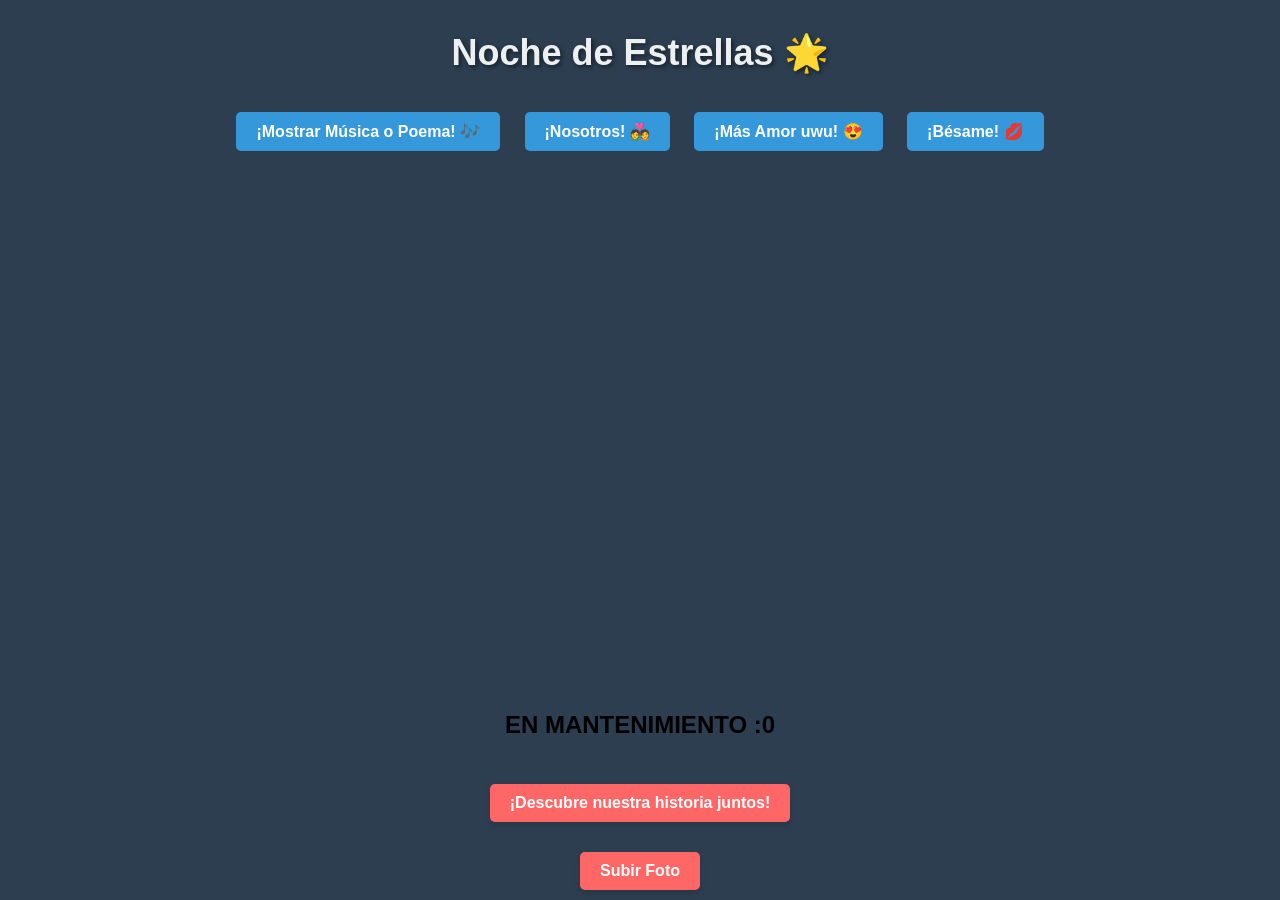
==== amor.html @ d6c186bd "Update amor.html" ====
<!DOCTYPE html>
<html lang="es">

<head>
    <meta charset="UTF-8">
    <meta name="viewport" content="width=device-width, initial-scale=1.0">
    <title>Noche de Estrellas 🌟</title>
    <style>
        body {
            background-color: #2c3e50;
            text-align: center;
            font-family: 'Arial', sans-serif;
            line-height: 1.6;
            margin: 0;
            padding: 0;
            display: flex;
            flex-direction: column;
            align-items: center;
            justify-content: center;
            height: 100vh;
            transition: background-color 0.5s ease;
            overflow: auto; /* Mostrar barras de desplazamiento cuando sea necesario */
        }

        /* Estrellas parpadeantes */
        .stars {
            position: fixed;
            top: 0;
            left: 0;
            width: 100%;
            height: 100%;
            z-index: -1; /* Para que esté detrás del contenido */
        }

        .stars:after {
            content: '';
            display: block;
            position: absolute;
            width: 100%;
            height: 100%;
            background-image: url('https://image.freepik.com/vector-gratis/fondo-noche-estrellada_1048-9569.jpg'); /* Imagen de fondo */
            background-size: 1px 1px; /* Tamaño de la estrella */
            animation: animateStars 50s linear infinite; /* Animación de estrellas */
        }

        @keyframes animateStars {
            0% {
                background-position: 0 0;
            }
            100% {
                background-position: 10000px 5000px; /* Desplazamiento horizontal y vertical para simular movimiento */
            }
        }

        h1 {
            color: #ecf0f1;
            font-size: 36px; /* Tamaño del texto */
            margin-bottom: 20px; /* Margen inferior para separarlo del resto del contenido */
            text-shadow: 2px 2px 4px rgba(0, 0, 0, 0.5); /* Sombra de texto para mejorar la legibilidad */
        }

        button {
            background-color: #3498db;
            color: white;
            font-size: 16px;
            font-weight: bold;
            padding: 10px 20px;
            margin: 10px;
            border: none;
            border-radius: 5px;
            cursor: pointer;
            transition: background-color 0.3s;
        }

        button:hover {
            background-color: #2980b9;
        }

        #poema {
            display: none;
            padding: 20px;
            font-size: 20px;
            font-style: italic;
            border: 2px solid #3498db;
            border-radius: 10px;
            background-color: #ecf0f1;
            margin: 20px;
            box-shadow: 0 0 10px rgba(0, 0, 0, 0.1);
            transition: opacity 1s ease, display 1s ease;
        }

        .playlist {
            display: flex;
            flex-wrap: wrap;
            justify-content: center;
            gap: 10px;
            margin: 20px;
            opacity: 0;
            transition: opacity 1s ease;
        }

        .playlist button {
            background-color: #3498db;
            color: white;
            font-size: 14px;
            font-weight: bold;
            padding: 8px 16px;
            margin: 6px;
            border: none;
            border-radius: 5px;
            cursor: pointer;
            transition: background-color 0.3s;
        }

        .playlist button:hover {
            background-color: #2980b9;
        }

        #ferPlaylist,
        #andyPlaylist {
            flex: 1;
            max-width: 400px;
        }

        .novela-link {
            background-color: #ff6666;
            color: white;
            font-size: 16px;
            font-weight: bold;
            padding: 10px 20px;
            margin-top: 20px;
            border: none;
            border-radius: 5px;
            cursor: pointer;
            transition: background-color 0.3s;
            box-shadow: 0 4px 6px rgba(0, 0, 0, 0.1);
        }

        .novela-link:hover {
            background-color: #ff3333;
        }
    </style>
</head>

<body>
    <div class="stars"></div>
    <h1>Noche de Estrellas 🌟</h1>
   <div>
    <button id="mostrar">¡Mostrar Música o Poema! 🎶</button>
       <button id="nosotros">¡Nosotros! 💑</button>
       <button onclick="reproducir('https://www.youtube.com/embed/2oooF0_1390')">¡Más Amor uwu! 😍</button>
    <button onclick="reproducir('https://www.youtube.com/embed/biUYbAk-S1w')">¡Bésame! 💋</button>
</div>

    <div id="ferPlaylist" class="playlist">
        <button onclick="reproducir('https://www.youtube.com/embed/ymJ1svwvpLQ')">Fer 1</button>
        <button onclick="reproducir('https://www.youtube.com/embed/QlZNGcVfeF0')">Fer 2</button>
        <button onclick="reproducir('https://www.youtube.com/embed/x1ayw8GRJUo')">Fer 3</button>
        <button onclick="reproducir('https://www.youtube.com/embed/aSjflT_J0Xo')">Fer 4</button>
        <button onclick="reproducir('https://www.youtube.com/embed/U5yU2KPw1WY')">Fer 5</button>
        <button onclick="reproducir('https://www.youtube.com/embed/ZYslw-iBm8U')">Fer 6</button>
        <button onclick="reproducir('https://www.youtube.com/embed/Kbyp0QQM__g')">Fer 7</button>
        <button onclick="reproducir('https://www.youtube.com/embed/a1ozTSkE27U')">Fer 8</button>
    </div>
    <div id="andyPlaylist" class="playlist">
        <button onclick="reproducir('https://www.youtube.com/embed/9QHiXsBtmmI')">Andy 1</button>
        <button onclick="reproducir('https://www.youtube.com/embed/LgQYPqr9Rho')">Andy 2</button>
        <button onclick="reproducir('https://www.youtube.com/embed/85qbNFHshdY')">Andy 3</button>
        <button onclick="reproducir('https://www.youtube.com/embed/dNa5gs24gis')">Andy 4</button>
        <button onclick="reproducir('https://www.youtube.com/embed/jMNRg3nHwU0')">Andy 5</button>
        <button onclick="reproducir('https://www.youtube.com/embed/KWGrPNqz4uc')">Andy 6</button>
        <button onclick="reproducir('https://www.youtube.com/embed/f10mB6fKszU')">Andy 7</button>
        <button onclick="reproducir('https://www.youtube.com/embed/aBSkvI0CkgU')">Andy 8</button>
        <button onclick="reproducir('https://www.youtube.com/embed/_6XzJPyAJDI')">Andy 9</button>
        <button onclick="reproducir('https://www.youtube.com/embed/4THFRpw68oQ')">Andy 10</button>
        <button onclick="reproducir('https://www.youtube.com/embed/b1cbgrcBrY0')">Andy 11</button>
        <button onclick="reproducir('https://www.youtube.com/embed/hf5oi2c_jjM')">Andy 12</button>
    </div>
    <div id="video-container"></div>

    <div id="poema">
        Mi amor por ti es tan grande,
        que ni los cielos lo pueden alcanzar.
        Eres la luz que ilumina mi camino,
        la razón por la que sonrío cada día.

        Eres mi confidente, mi amigo, mi amante,
        mi todo en una sola persona.
        Eres mi complemento perfecto,
        la persona con la que quiero pasar el resto de mi vida.

        Tu belleza es tan cautivadora,
        que no puedo resistir mirarte.
        Tu risa es como música para mis oídos,
        y tu voz es como una melodía celestial.

        Quiero ser la mujer que te haga sonreír,
        la que te proteja y te haga sentir amado.
        Quiero estar a tu lado para siempre,
        y hacerte sentir el hombre más afortunado del mundo.

        Eres mi todo, mi razón de ser,
        mi amor eterno y verdadero.
        Te amo más allá de las palabras,
        y espero que nunca lo dudes. ESPERA UN POCO POR FAVOR....
        enserio , espera , siempre fuiste lo mas bonito que vieron mis ojos 
        que senti algo port ti , mis ojos brillaron y lo se , nada asi me sucedio antes , despues de ser mi todo
        quiero que seas mi vida , quiero que seas lo unico bello en mi vida
        talves sea raro y empalagoso mi forma de ser y actuar pero no me se expresar
        si veo algo que en ella solo me hace pensar , digo tantas cosas pero ninguna como las que te digo a ti , te amo
        y mucho...
    </div>
    <h2>EN MANTENIMIENTO :0</h2>

    <button class="novela-link" onclick="window.location.href = 'novela.html'">¡Descubre nuestra historia juntos!</button>
    <button id="subirFoto" class="novela-link" onclick="window.location.href = 'subirfoto.html'">Subir Foto</button>
    <script>
        const mostrarBtn = document.querySelector("#mostrar");
        const masAmorBtn = document.querySelector("#masAmor");
        const nosotrosBtn = document.querySelector("#nosotros");
        const poema = document.querySelector("#poema");
        const ferPlaylist = document.querySelector("#ferPlaylist");
        const andyPlaylist = document.querySelector("#andyPlaylist");
        const listaDeReproduccion = [
            'ymJ1svwvpLQ', 'QlZNGcVfeF0', 'x1ayw8GRJUo', 'aSjflT_J0Xo', 'U5yU2KPw1WY',
            'ZYslw-iBm8U', 'Kbyp0QQM__g', 'a1ozTSkE27U', '9QHiXsBtmmI', 'LgQYPqr9Rho',
            '85qbNFHshdY', 'dNa5gs24gis', 'jMNRg3nHwU0', 'KWGrPNqz4uc', 'f10mB6fKszU',
            'aBSkvI0CkgU', '_6XzJPyAJDI', '4THFRpw68oQ', 'b1cbgrcBrY0', 'hf5oi2c_jjM','biUYbAk-S1w','2oooF0_1390'
        ];
        let indiceCancionActual = 0;

        const reproducir = function (videoId) {
            // Elimina cualquier contenedor de video existente antes de crear uno nuevo
            const contenedorVideoExistente = document.querySelector("#contenedorVideo");
            if (contenedorVideoExistente) {
                contenedorVideoExistente.remove();
            }

            // Crea un nuevo contenedor para el video y establece sus atributos
            const contenedorVideo = document.createElement("div");
            contenedorVideo.id = "contenedorVideo";
            contenedorVideo.style.textAlign = "center"; // Centra el video horizontalmente

            // Obtén el contenedor de video
            const contenedorVideoPadre = document.getElementById("video-container");

            // Crea un nuevo iframe y establece sus atributos
            const iframe = document.createElement("iframe");
            iframe.src = videoId;
           // Obtén el ancho de la pantalla
const screenWidth = window.innerWidth;

// Establece el ancho del iframe según el ancho de la pantalla
iframe.style.width = screenWidth > 560 ? "560px" : "100%"; // Si el ancho de la pantalla es mayor que 560px, establece el ancho del iframe en 560px, de lo contrario, establece el ancho en 100% del ancho de la pantalla
iframe.style.height = screenWidth > 560 ? "315px" : "auto"; // Si el ancho de la pantalla es mayor que 560px, establece el alto del iframe en 315px, de lo contrario, deja que el alto se ajuste automáticamente
            iframe.allow = "accelerometer; autoplay; clipboard-write; encrypted-media; gyroscope; picture-in-picture";
            iframe.allowFullscreen = true;
            iframe.id = "reproductor";

            // Agrega el iframe al contenedor de video
            contenedorVideo.appendChild(iframe);

            // Agrega el contenedor de video al cuerpo del documento
            contenedorVideoPadre.appendChild(contenedorVideo);
        };

        const reproducirSiguiente = function () {
            indiceCancionActual = (indiceCancionActual + 1) % listaDeReproduccion.length;
            reproducir(listaDeReproduccion[indiceCancionActual]);
        };

        mostrarBtn.addEventListener("click", function () {
            poema.style.display = "block"; // Mostrar el poema
            ferPlaylist.style.opacity = 0; // Ocultar la lista de reproducción de Fer
            andyPlaylist.style.opacity = 0; // Ocultar la lista de reproducción de Andy
        });

        masAmorBtn.addEventListener("click", function () {
            reproducirSiguiente(); // Reproducir la siguiente canción en la lista
        });

        nosotrosBtn.addEventListener("click", function () {
            ferPlaylist.style.opacity = 1;
            andyPlaylist.style.opacity = 1;
        });

        const tag = document.createElement('script');
        tag.src = 'https://www.youtube.com/iframe_api';
        const firstScriptTag = document.getElementsByTagName('script')[0];
        firstScriptTag.parentNode.insertBefore(tag, firstScriptTag);

        let player;
        function onYouTubeIframeAPIReady() {
            player = new YT.Player('player', {
                height: '0',
                width: '0',
                events: {
                    'onReady': onPlayerReady,
                    'onStateChange': onPlayerStateChange
                }
            
});

        }

        function onPlayerReady(event) {
            // event.target.playVideo();
        }

        function onPlayerStateChange(event) {
            if (event.data === YT.PlayerState.ENDED) {
                reproducirSiguiente();
            }
        }
    </script>

</body>

</html>
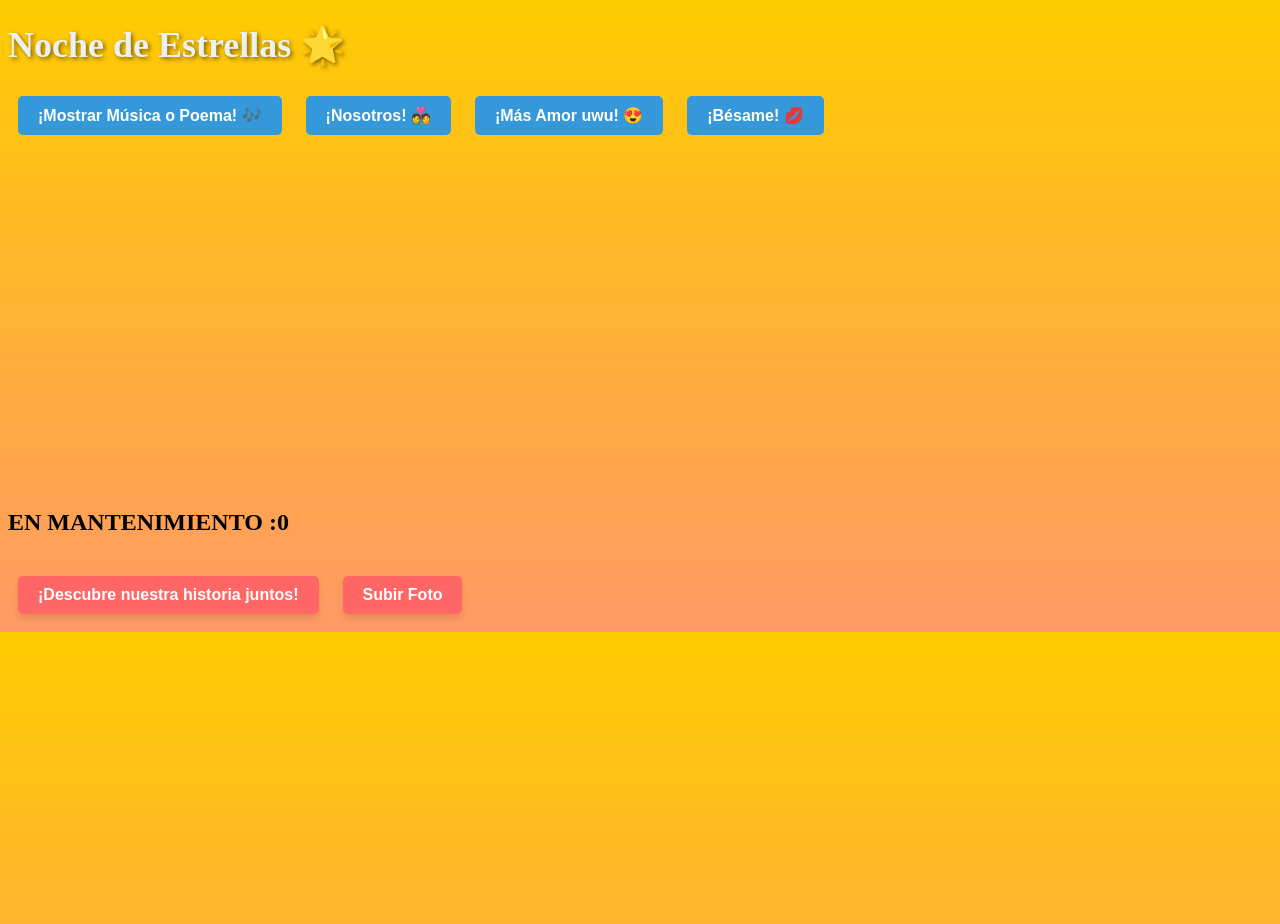
==== commit 75a66655: "Update amor.html" ====
--- a/amor.html
+++ b/amor.html
@@ -6,7 +6,17 @@
     <meta name="viewport" content="width=device-width, initial-scale=1.0">
     <title>Noche de Estrellas 🌟</title>
     <style>
-        body {
+body {
+    background: linear-gradient(to bottom, #ffcc00, #ff9966); /* Un gradiente de amarillo a naranja */
+    /* El resto de tus estilos */
+}
+
+body {
+    background-color: #ffd700; /* Amarillo dorado */
+    /* El resto de tus estilos */
+}
+
+
             background-color: #2c3e50;
             text-align: center;
             font-family: 'Arial', sans-serif;
@@ -180,35 +190,35 @@
 
     <div id="poema">
         Mi amor por ti es tan grande,
-        que ni los cielos lo pueden alcanzar.
-        Eres la luz que ilumina mi camino,
-        la razón por la que sonrío cada día.
-
-        Eres mi confidente, mi amigo, mi amante,
-        mi todo en una sola persona.
-        Eres mi complemento perfecto,
-        la persona con la que quiero pasar el resto de mi vida.
-
-        Tu belleza es tan cautivadora,
-        que no puedo resistir mirarte.
-        Tu risa es como música para mis oídos,
-        y tu voz es como una melodía celestial.
-
-        Quiero ser la mujer que te haga sonreír,
-        la que te proteja y te haga sentir amado.
-        Quiero estar a tu lado para siempre,
-        y hacerte sentir el hombre más afortunado del mundo.
-
-        Eres mi todo, mi razón de ser,
-        mi amor eterno y verdadero.
-        Te amo más allá de las palabras,
-        y espero que nunca lo dudes. ESPERA UN POCO POR FAVOR....
-        enserio , espera , siempre fuiste lo mas bonito que vieron mis ojos 
-        que senti algo port ti , mis ojos brillaron y lo se , nada asi me sucedio antes , despues de ser mi todo
-        quiero que seas mi vida , quiero que seas lo unico bello en mi vida
-        talves sea raro y empalagoso mi forma de ser y actuar pero no me se expresar
-        si veo algo que en ella solo me hace pensar , digo tantas cosas pero ninguna como las que te digo a ti , te amo
-        y mucho...
+que ni los cielos lo pueden alcanzar.
+Eres la luz que ilumina mi camino,
+la razón por la que sonrío cada día.
+
+Eres mi confidente, mi amiga, mi amante,
+mi todo en una sola persona.
+Eres mi complemento perfecto,
+la persona con la que quiero pasar el resto de mi vida.
+
+Tu belleza es tan cautivadora,
+que no puedo resistir mirarte.
+Tu risa es como música para mis oídos,
+y tu voz es como una melodía celestial.
+
+Quiero ser la mujer que te haga sonreír,
+la que te proteja y te haga sentir amada.
+Quiero estar a tu lado para siempre,
+y hacerte sentir la mujer más afortunada del mundo.
+
+Eres mi todo, mi razón de ser,
+mi amor eterno y verdadero.
+Te amo más allá de las palabras,
+y espero que nunca lo dudes. ESPERA UN POCO POR FAVOR....
+enserio, espera, siempre fuiste lo más bonito que vieron mis ojos
+que sentí algo por ti, mis ojos brillaron y lo sé, nada así me sucedió antes, después de ser mi todo
+quiero que seas mi vida, quiero que seas lo único bello en mi vida
+tal vez sea raro y empalagoso mi forma de ser y actuar pero no sé expresarme
+si veo algo que en ella solo me hace pensar, digo tantas cosas pero ninguna como las que te digo a ti, te amo
+y mucho...
     </div>
     <h2>EN MANTENIMIENTO :0</h2>
 
@@ -216,7 +226,6 @@
     <button id="subirFoto" class="novela-link" onclick="window.location.href = 'subirfoto.html'">Subir Foto</button>
     <script>
         const mostrarBtn = document.querySelector("#mostrar");
-        const masAmorBtn = document.querySelector("#masAmor");
         const nosotrosBtn = document.querySelector("#nosotros");
         const poema = document.querySelector("#poema");
         const ferPlaylist = document.querySelector("#ferPlaylist");
@@ -225,7 +234,7 @@
             'ymJ1svwvpLQ', 'QlZNGcVfeF0', 'x1ayw8GRJUo', 'aSjflT_J0Xo', 'U5yU2KPw1WY',
             'ZYslw-iBm8U', 'Kbyp0QQM__g', 'a1ozTSkE27U', '9QHiXsBtmmI', 'LgQYPqr9Rho',
             '85qbNFHshdY', 'dNa5gs24gis', 'jMNRg3nHwU0', 'KWGrPNqz4uc', 'f10mB6fKszU',
-            'aBSkvI0CkgU', '_6XzJPyAJDI', '4THFRpw68oQ', 'b1cbgrcBrY0', 'hf5oi2c_jjM','biUYbAk-S1w','2oooF0_1390'
+            'aBSkvI0CkgU', '_6XzJPyAJDI', '4THFRpw68oQ', 'b1cbgrcBrY0', 'hf5oi2c_jjM',
         ];
         let indiceCancionActual = 0;
 
@@ -275,10 +284,7 @@
             andyPlaylist.style.opacity = 0; // Ocultar la lista de reproducción de Andy
         });
 
-        masAmorBtn.addEventListener("click", function () {
-            reproducirSiguiente(); // Reproducir la siguiente canción en la lista
-        });
-
+      
         nosotrosBtn.addEventListener("click", function () {
             ferPlaylist.style.opacity = 1;
             andyPlaylist.style.opacity = 1;
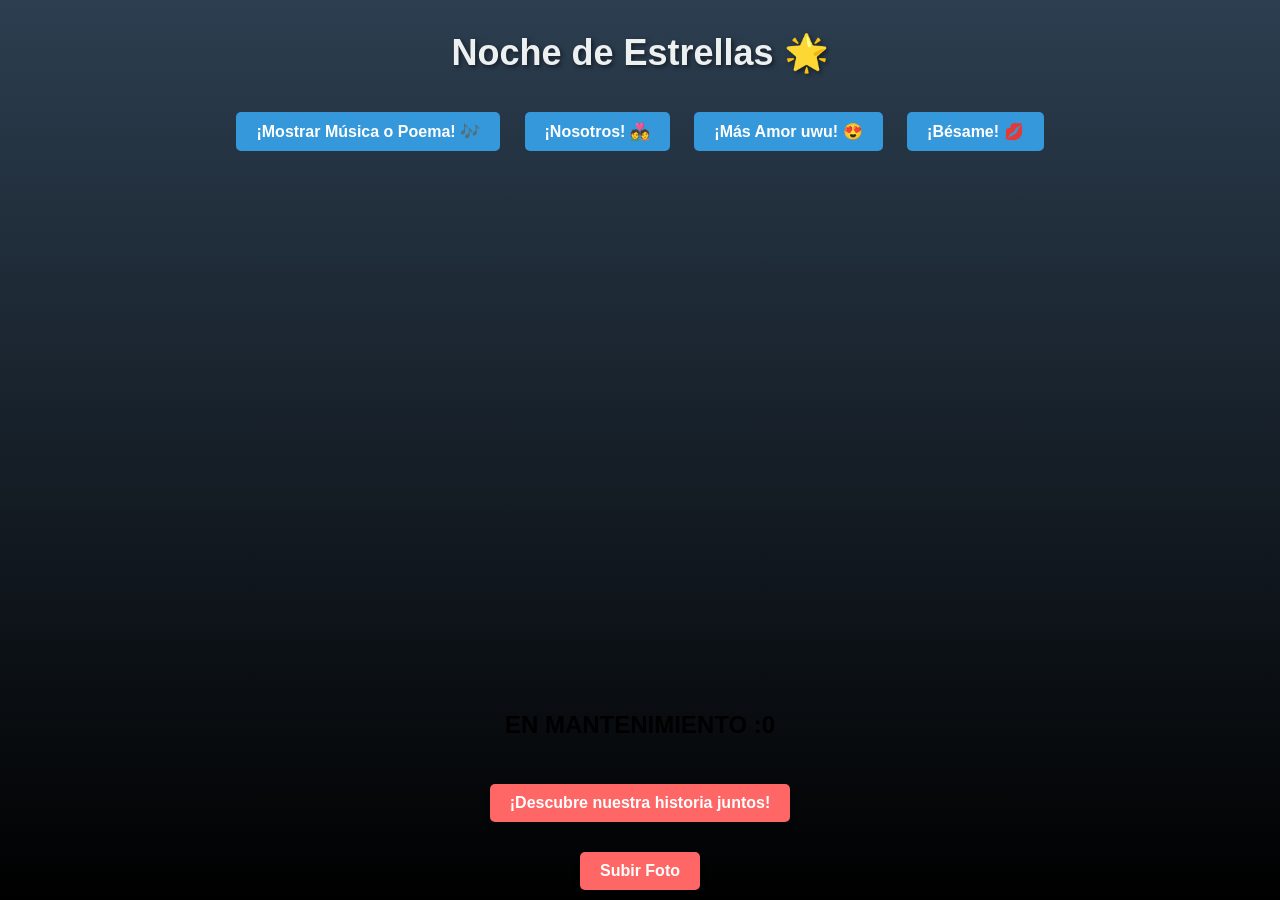
==== commit 13bd143f: "Update amor.html" ====
--- a/amor.html
+++ b/amor.html
@@ -7,148 +7,139 @@
     <title>Noche de Estrellas 🌟</title>
     <style>
 body {
-    background: linear-gradient(to bottom, #ffcc00, #ff9966); /* Un gradiente de amarillo a naranja */
-    /* El resto de tus estilos */
-}
-
-body {
-    background-color: #ffd700; /* Amarillo dorado */
-    /* El resto de tus estilos */
-}
-
-
-            background-color: #2c3e50;
-            text-align: center;
-            font-family: 'Arial', sans-serif;
-            line-height: 1.6;
-            margin: 0;
-            padding: 0;
-            display: flex;
-            flex-direction: column;
-            align-items: center;
-            justify-content: center;
-            height: 100vh;
-            transition: background-color 0.5s ease;
-            overflow: auto; /* Mostrar barras de desplazamiento cuando sea necesario */
-        }
-
-        /* Estrellas parpadeantes */
-        .stars {
-            position: fixed;
-            top: 0;
-            left: 0;
-            width: 100%;
-            height: 100%;
-            z-index: -1; /* Para que esté detrás del contenido */
-        }
-
-        .stars:after {
-            content: '';
-            display: block;
-            position: absolute;
-            width: 100%;
-            height: 100%;
-            background-image: url('https://image.freepik.com/vector-gratis/fondo-noche-estrellada_1048-9569.jpg'); /* Imagen de fondo */
-            background-size: 1px 1px; /* Tamaño de la estrella */
-            animation: animateStars 50s linear infinite; /* Animación de estrellas */
-        }
-
-        @keyframes animateStars {
-            0% {
-                background-position: 0 0;
-            }
-            100% {
-                background-position: 10000px 5000px; /* Desplazamiento horizontal y vertical para simular movimiento */
-            }
-        }
-
-        h1 {
-            color: #ecf0f1;
-            font-size: 36px; /* Tamaño del texto */
-            margin-bottom: 20px; /* Margen inferior para separarlo del resto del contenido */
-            text-shadow: 2px 2px 4px rgba(0, 0, 0, 0.5); /* Sombra de texto para mejorar la legibilidad */
-        }
-
-        button {
-            background-color: #3498db;
-            color: white;
-            font-size: 16px;
-            font-weight: bold;
-            padding: 10px 20px;
-            margin: 10px;
-            border: none;
-            border-radius: 5px;
-            cursor: pointer;
-            transition: background-color 0.3s;
-        }
-
-        button:hover {
-            background-color: #2980b9;
-        }
-
-        #poema {
-            display: none;
-            padding: 20px;
-            font-size: 20px;
-            font-style: italic;
-            border: 2px solid #3498db;
-            border-radius: 10px;
-            background-color: #ecf0f1;
-            margin: 20px;
-            box-shadow: 0 0 10px rgba(0, 0, 0, 0.1);
-            transition: opacity 1s ease, display 1s ease;
-        }
-
-        .playlist {
-            display: flex;
-            flex-wrap: wrap;
-            justify-content: center;
-            gap: 10px;
-            margin: 20px;
-            opacity: 0;
-            transition: opacity 1s ease;
-        }
-
-        .playlist button {
-            background-color: #3498db;
-            color: white;
-            font-size: 14px;
-            font-weight: bold;
-            padding: 8px 16px;
-            margin: 6px;
-            border: none;
-            border-radius: 5px;
-            cursor: pointer;
-            transition: background-color 0.3s;
-        }
-
-        .playlist button:hover {
-            background-color: #2980b9;
-        }
-
-        #ferPlaylist,
-        #andyPlaylist {
-            flex: 1;
-            max-width: 400px;
-        }
-
-        .novela-link {
-            background-color: #ff6666;
-            color: white;
-            font-size: 16px;
-            font-weight: bold;
-            padding: 10px 20px;
-            margin-top: 20px;
-            border: none;
-            border-radius: 5px;
-            cursor: pointer;
-            transition: background-color 0.3s;
-            box-shadow: 0 4px 6px rgba(0, 0, 0, 0.1);
-        }
-
-        .novela-link:hover {
-            background-color: #ff3333;
-        }
+    background: linear-gradient(to bottom, #2c3e50, #000000); /* Un gradiente de colores para un fondo más interesante */
+    text-align: center;
+    font-family: 'Arial', sans-serif;
+    line-height: 1.6;
+    margin: 0;
+    padding: 0;
+    display: flex;
+    flex-direction: column;
+    align-items: center;
+    justify-content: center;
+    height: 100vh;
+    transition: background-color 0.5s ease;
+    overflow: auto; /* Mostrar barras de desplazamiento cuando sea necesario */
+}
+
+/* Estrellas parpadeantes */
+.stars {
+    position: fixed;
+    top: 0;
+    left: 0;
+    width: 100%;
+    height: 100%;
+    z-index: -1; /* Para que esté detrás del contenido */
+}
+
+.stars:after {
+    content: '';
+    display: block;
+    position: absolute;
+    width: 100%;
+    height: 100%;
+    background-image: url('https://image.freepik.com/vector-gratis/fondo-noche-estrellada_1048-9569.jpg'); /* Imagen de fondo */
+    background-size: 1px 1px; /* Tamaño de la estrella */
+    animation: animateStars 50s linear infinite; /* Animación de estrellas */
+}
+
+@keyframes animateStars {
+    0% {
+        background-position: 0 0;
+    }
+    100% {
+        background-position: 10000px 5000px; /* Desplazamiento horizontal y vertical para simular movimiento */
+    }
+}
+
+h1 {
+    color: #ecf0f1;
+    font-size: 36px; /* Tamaño del texto */
+    margin-bottom: 20px; /* Margen inferior para separarlo del resto del contenido */
+    text-shadow: 2px 2px 4px rgba(0, 0, 0, 0.5); /* Sombra de texto para mejorar la legibilidad */
+}
+
+button {
+    background-color: #3498db;
+    color: white;
+    font-size: 16px;
+    font-weight: bold;
+    padding: 10px 20px;
+    margin: 10px;
+    border: none;
+    border-radius: 5px;
+    cursor: pointer;
+    transition: background-color 0.3s;
+}
+
+button:hover {
+    background-color: #2980b9;
+}
+
+#poema {
+    display: none;
+    padding: 20px;
+    font-size: 20px;
+    font-style: italic;
+    border: 2px solid #3498db;
+    border-radius: 10px;
+    background-color: #ecf0f1;
+    margin: 20px;
+    box-shadow: 0 0 10px rgba(0, 0, 0, 0.1);
+    transition: opacity 1s ease, display 1s ease;
+}
+
+.playlist {
+    display: flex;
+    flex-wrap: wrap;
+    justify-content: center;
+    gap: 10px;
+    margin: 20px;
+    opacity: 0;
+    transition: opacity 1s ease;
+}
+
+.playlist button {
+    background-color: #3498db;
+    color: white;
+    font-size: 14px;
+    font-weight: bold;
+    padding: 8px 16px;
+    margin: 6px;
+    border: none;
+    border-radius: 5px;
+    cursor: pointer;
+    transition: background-color 0.3s;
+}
+
+.playlist button:hover {
+    background-color: #2980b9;
+}
+
+#ferPlaylist,
+#andyPlaylist {
+    flex: 1;
+    max-width: 400px;
+}
+
+.novela-link {
+    background-color: #ff6666;
+    color: white;
+    font-size: 16px;
+    font-weight: bold;
+    padding: 10px 20px;
+    margin-top: 20px;
+    border: none;
+    border-radius: 5px;
+    cursor: pointer;
+    transition: background-color 0.3s;
+    box-shadow: 0 4px 6px rgba(0, 0, 0, 0.1);
+}
+
+.novela-link:hover {
+    background-color: #ff3333;
+}
+
     </style>
 </head>
 
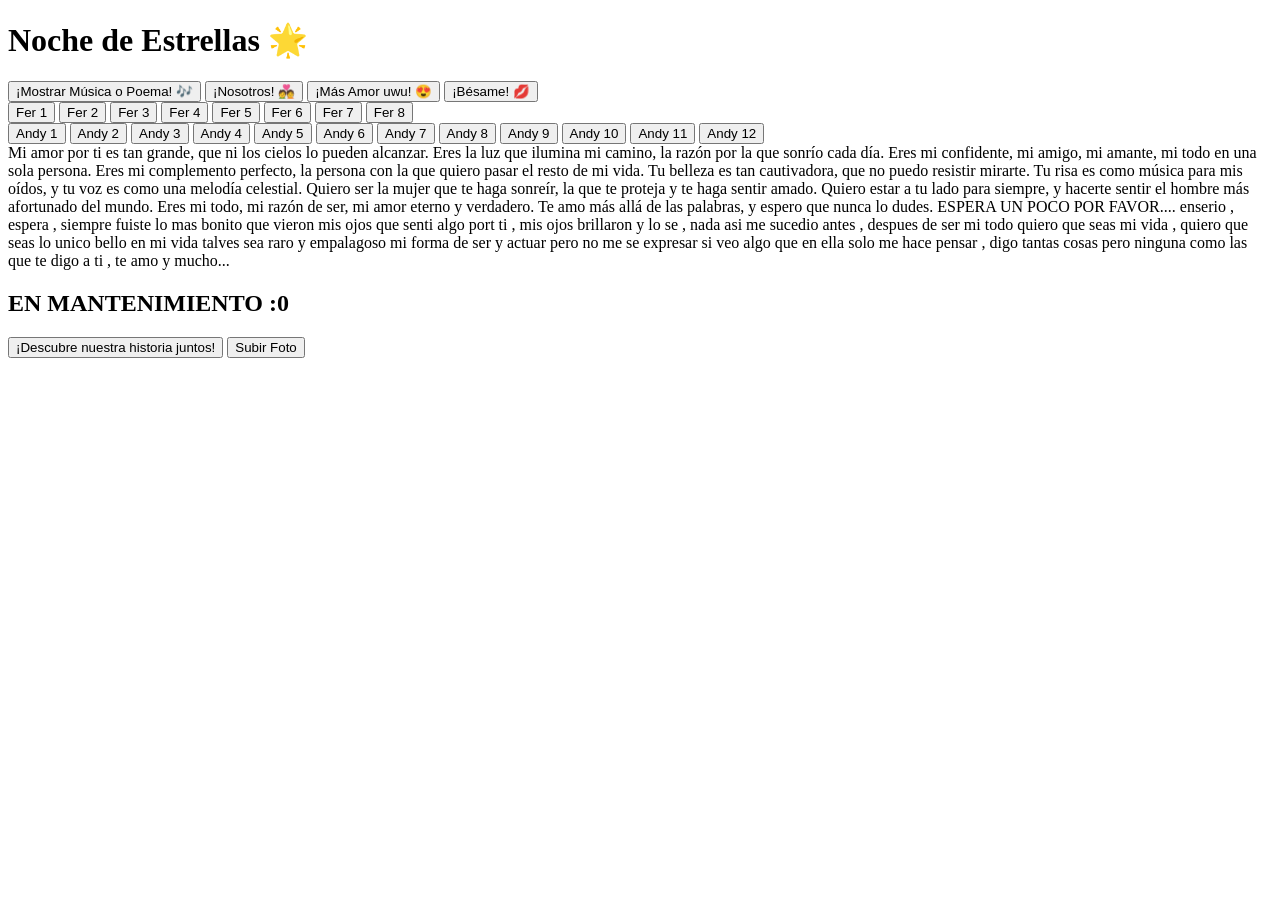
==== commit 8a2132a3: "Update amor.html" ====
--- a/amor.html
+++ b/amor.html
@@ -5,153 +5,18 @@
     <meta charset="UTF-8">
     <meta name="viewport" content="width=device-width, initial-scale=1.0">
     <title>Noche de Estrellas 🌟</title>
-    <style>
-body {
-    background: linear-gradient(to bottom, #2c3e50, #000000); /* Un gradiente de colores para un fondo más interesante */
-    text-align: center;
-    font-family: 'Arial', sans-serif;
-    line-height: 1.6;
-    margin: 0;
-    padding: 0;
-    display: flex;
-    flex-direction: column;
-    align-items: center;
-    justify-content: center;
-    height: 100vh;
-    transition: background-color 0.5s ease;
-    overflow: auto; /* Mostrar barras de desplazamiento cuando sea necesario */
-}
-
-/* Estrellas parpadeantes */
-.stars {
-    position: fixed;
-    top: 0;
-    left: 0;
-    width: 100%;
-    height: 100%;
-    z-index: -1; /* Para que esté detrás del contenido */
-}
-
-.stars:after {
-    content: '';
-    display: block;
-    position: absolute;
-    width: 100%;
-    height: 100%;
-    background-image: url('https://image.freepik.com/vector-gratis/fondo-noche-estrellada_1048-9569.jpg'); /* Imagen de fondo */
-    background-size: 1px 1px; /* Tamaño de la estrella */
-    animation: animateStars 50s linear infinite; /* Animación de estrellas */
-}
-
-@keyframes animateStars {
-    0% {
-        background-position: 0 0;
-    }
-    100% {
-        background-position: 10000px 5000px; /* Desplazamiento horizontal y vertical para simular movimiento */
-    }
-}
-
-h1 {
-    color: #ecf0f1;
-    font-size: 36px; /* Tamaño del texto */
-    margin-bottom: 20px; /* Margen inferior para separarlo del resto del contenido */
-    text-shadow: 2px 2px 4px rgba(0, 0, 0, 0.5); /* Sombra de texto para mejorar la legibilidad */
-}
-
-button {
-    background-color: #3498db;
-    color: white;
-    font-size: 16px;
-    font-weight: bold;
-    padding: 10px 20px;
-    margin: 10px;
-    border: none;
-    border-radius: 5px;
-    cursor: pointer;
-    transition: background-color 0.3s;
-}
-
-button:hover {
-    background-color: #2980b9;
-}
-
-#poema {
-    display: none;
-    padding: 20px;
-    font-size: 20px;
-    font-style: italic;
-    border: 2px solid #3498db;
-    border-radius: 10px;
-    background-color: #ecf0f1;
-    margin: 20px;
-    box-shadow: 0 0 10px rgba(0, 0, 0, 0.1);
-    transition: opacity 1s ease, display 1s ease;
-}
-
-.playlist {
-    display: flex;
-    flex-wrap: wrap;
-    justify-content: center;
-    gap: 10px;
-    margin: 20px;
-    opacity: 0;
-    transition: opacity 1s ease;
-}
-
-.playlist button {
-    background-color: #3498db;
-    color: white;
-    font-size: 14px;
-    font-weight: bold;
-    padding: 8px 16px;
-    margin: 6px;
-    border: none;
-    border-radius: 5px;
-    cursor: pointer;
-    transition: background-color 0.3s;
-}
-
-.playlist button:hover {
-    background-color: #2980b9;
-}
-
-#ferPlaylist,
-#andyPlaylist {
-    flex: 1;
-    max-width: 400px;
-}
-
-.novela-link {
-    background-color: #ff6666;
-    color: white;
-    font-size: 16px;
-    font-weight: bold;
-    padding: 10px 20px;
-    margin-top: 20px;
-    border: none;
-    border-radius: 5px;
-    cursor: pointer;
-    transition: background-color 0.3s;
-    box-shadow: 0 4px 6px rgba(0, 0, 0, 0.1);
-}
-
-.novela-link:hover {
-    background-color: #ff3333;
-}
-
-    </style>
+    <link rel="stylesheet" href="styles.css">
 </head>
 
 <body>
     <div class="stars"></div>
     <h1>Noche de Estrellas 🌟</h1>
-   <div>
-    <button id="mostrar">¡Mostrar Música o Poema! 🎶</button>
-       <button id="nosotros">¡Nosotros! 💑</button>
-       <button onclick="reproducir('https://www.youtube.com/embed/2oooF0_1390')">¡Más Amor uwu! 😍</button>
-    <button onclick="reproducir('https://www.youtube.com/embed/biUYbAk-S1w')">¡Bésame! 💋</button>
-</div>
+    <div>
+        <button id="mostrar">¡Mostrar Música o Poema! 🎶</button>
+        <button id="nosotros">¡Nosotros! 💑</button>
+        <button onclick="reproducir('https://www.youtube.com/embed/2oooF0_1390')">¡Más Amor uwu! 😍</button>
+        <button onclick="reproducir('https://www.youtube.com/embed/biUYbAk-S1w')">¡Bésame! 💋</button>
+    </div>
 
     <div id="ferPlaylist" class="playlist">
         <button onclick="reproducir('https://www.youtube.com/embed/ymJ1svwvpLQ')">Fer 1</button>
@@ -181,136 +46,41 @@
 
     <div id="poema">
         Mi amor por ti es tan grande,
-que ni los cielos lo pueden alcanzar.
-Eres la luz que ilumina mi camino,
-la razón por la que sonrío cada día.
+        que ni los cielos lo pueden alcanzar.
+        Eres la luz que ilumina mi camino,
+        la razón por la que sonrío cada día.
 
-Eres mi confidente, mi amiga, mi amante,
-mi todo en una sola persona.
-Eres mi complemento perfecto,
-la persona con la que quiero pasar el resto de mi vida.
+        Eres mi confidente, mi amigo, mi amante,
+        mi todo en una sola persona.
+        Eres mi complemento perfecto,
+        la persona con la que quiero pasar el resto de mi vida.
 
-Tu belleza es tan cautivadora,
-que no puedo resistir mirarte.
-Tu risa es como música para mis oídos,
-y tu voz es como una melodía celestial.
+        Tu belleza es tan cautivadora,
+        que no puedo resistir mirarte.
+        Tu risa es como música para mis oídos,
+        y tu voz es como una melodía celestial.
 
-Quiero ser la mujer que te haga sonreír,
-la que te proteja y te haga sentir amada.
-Quiero estar a tu lado para siempre,
-y hacerte sentir la mujer más afortunada del mundo.
+        Quiero ser la mujer que te haga sonreír,
+        la que te proteja y te haga sentir amado.
+        Quiero estar a tu lado para siempre,
+        y hacerte sentir el hombre más afortunado del mundo.
 
-Eres mi todo, mi razón de ser,
-mi amor eterno y verdadero.
-Te amo más allá de las palabras,
-y espero que nunca lo dudes. ESPERA UN POCO POR FAVOR....
-enserio, espera, siempre fuiste lo más bonito que vieron mis ojos
-que sentí algo por ti, mis ojos brillaron y lo sé, nada así me sucedió antes, después de ser mi todo
-quiero que seas mi vida, quiero que seas lo único bello en mi vida
-tal vez sea raro y empalagoso mi forma de ser y actuar pero no sé expresarme
-si veo algo que en ella solo me hace pensar, digo tantas cosas pero ninguna como las que te digo a ti, te amo
-y mucho...
+        Eres mi todo, mi razón de ser,
+        mi amor eterno y verdadero.
+        Te amo más allá de las palabras,
+        y espero que nunca lo dudes. ESPERA UN POCO POR FAVOR....
+        enserio , espera , siempre fuiste lo mas bonito que vieron mis ojos 
+        que senti algo port ti , mis ojos brillaron y lo se , nada asi me sucedio antes , despues de ser mi todo
+        quiero que seas mi vida , quiero que seas lo unico bello en mi vida
+        talves sea raro y empalagoso mi forma de ser y actuar pero no me se expresar
+        si veo algo que en ella solo me hace pensar , digo tantas cosas pero ninguna como las que te digo a ti , te amo
+        y mucho...
     </div>
     <h2>EN MANTENIMIENTO :0</h2>
 
     <button class="novela-link" onclick="window.location.href = 'novela.html'">¡Descubre nuestra historia juntos!</button>
     <button id="subirFoto" class="novela-link" onclick="window.location.href = 'subirfoto.html'">Subir Foto</button>
-    <script>
-        const mostrarBtn = document.querySelector("#mostrar");
-        const nosotrosBtn = document.querySelector("#nosotros");
-        const poema = document.querySelector("#poema");
-        const ferPlaylist = document.querySelector("#ferPlaylist");
-        const andyPlaylist = document.querySelector("#andyPlaylist");
-        const listaDeReproduccion = [
-            'ymJ1svwvpLQ', 'QlZNGcVfeF0', 'x1ayw8GRJUo', 'aSjflT_J0Xo', 'U5yU2KPw1WY',
-            'ZYslw-iBm8U', 'Kbyp0QQM__g', 'a1ozTSkE27U', '9QHiXsBtmmI', 'LgQYPqr9Rho',
-            '85qbNFHshdY', 'dNa5gs24gis', 'jMNRg3nHwU0', 'KWGrPNqz4uc', 'f10mB6fKszU',
-            'aBSkvI0CkgU', '_6XzJPyAJDI', '4THFRpw68oQ', 'b1cbgrcBrY0', 'hf5oi2c_jjM',
-        ];
-        let indiceCancionActual = 0;
-
-        const reproducir = function (videoId) {
-            // Elimina cualquier contenedor de video existente antes de crear uno nuevo
-            const contenedorVideoExistente = document.querySelector("#contenedorVideo");
-            if (contenedorVideoExistente) {
-                contenedorVideoExistente.remove();
-            }
-
-            // Crea un nuevo contenedor para el video y establece sus atributos
-            const contenedorVideo = document.createElement("div");
-            contenedorVideo.id = "contenedorVideo";
-            contenedorVideo.style.textAlign = "center"; // Centra el video horizontalmente
-
-            // Obtén el contenedor de video
-            const contenedorVideoPadre = document.getElementById("video-container");
-
-            // Crea un nuevo iframe y establece sus atributos
-            const iframe = document.createElement("iframe");
-            iframe.src = videoId;
-           // Obtén el ancho de la pantalla
-const screenWidth = window.innerWidth;
-
-// Establece el ancho del iframe según el ancho de la pantalla
-iframe.style.width = screenWidth > 560 ? "560px" : "100%"; // Si el ancho de la pantalla es mayor que 560px, establece el ancho del iframe en 560px, de lo contrario, establece el ancho en 100% del ancho de la pantalla
-iframe.style.height = screenWidth > 560 ? "315px" : "auto"; // Si el ancho de la pantalla es mayor que 560px, establece el alto del iframe en 315px, de lo contrario, deja que el alto se ajuste automáticamente
-            iframe.allow = "accelerometer; autoplay; clipboard-write; encrypted-media; gyroscope; picture-in-picture";
-            iframe.allowFullscreen = true;
-            iframe.id = "reproductor";
-
-            // Agrega el iframe al contenedor de video
-            contenedorVideo.appendChild(iframe);
-
-            // Agrega el contenedor de video al cuerpo del documento
-            contenedorVideoPadre.appendChild(contenedorVideo);
-        };
-
-        const reproducirSiguiente = function () {
-            indiceCancionActual = (indiceCancionActual + 1) % listaDeReproduccion.length;
-            reproducir(listaDeReproduccion[indiceCancionActual]);
-        };
-
-        mostrarBtn.addEventListener("click", function () {
-            poema.style.display = "block"; // Mostrar el poema
-            ferPlaylist.style.opacity = 0; // Ocultar la lista de reproducción de Fer
-            andyPlaylist.style.opacity = 0; // Ocultar la lista de reproducción de Andy
-        });
-
-      
-        nosotrosBtn.addEventListener("click", function () {
-            ferPlaylist.style.opacity = 1;
-            andyPlaylist.style.opacity = 1;
-        });
-
-        const tag = document.createElement('script');
-        tag.src = 'https://www.youtube.com/iframe_api';
-        const firstScriptTag = document.getElementsByTagName('script')[0];
-        firstScriptTag.parentNode.insertBefore(tag, firstScriptTag);
-
-        let player;
-        function onYouTubeIframeAPIReady() {
-            player = new YT.Player('player', {
-                height: '0',
-                width: '0',
-                events: {
-                    'onReady': onPlayerReady,
-                    'onStateChange': onPlayerStateChange
-                }
-            
-});
-
-        }
-
-        function onPlayerReady(event) {
-            // event.target.playVideo();
-        }
-
-        function onPlayerStateChange(event) {
-            if (event.data === YT.PlayerState.ENDED) {
-                reproducirSiguiente();
-            }
-        }
-    </script>
-
+    <script src="script.js"></script>
 </body>
 
 </html>
